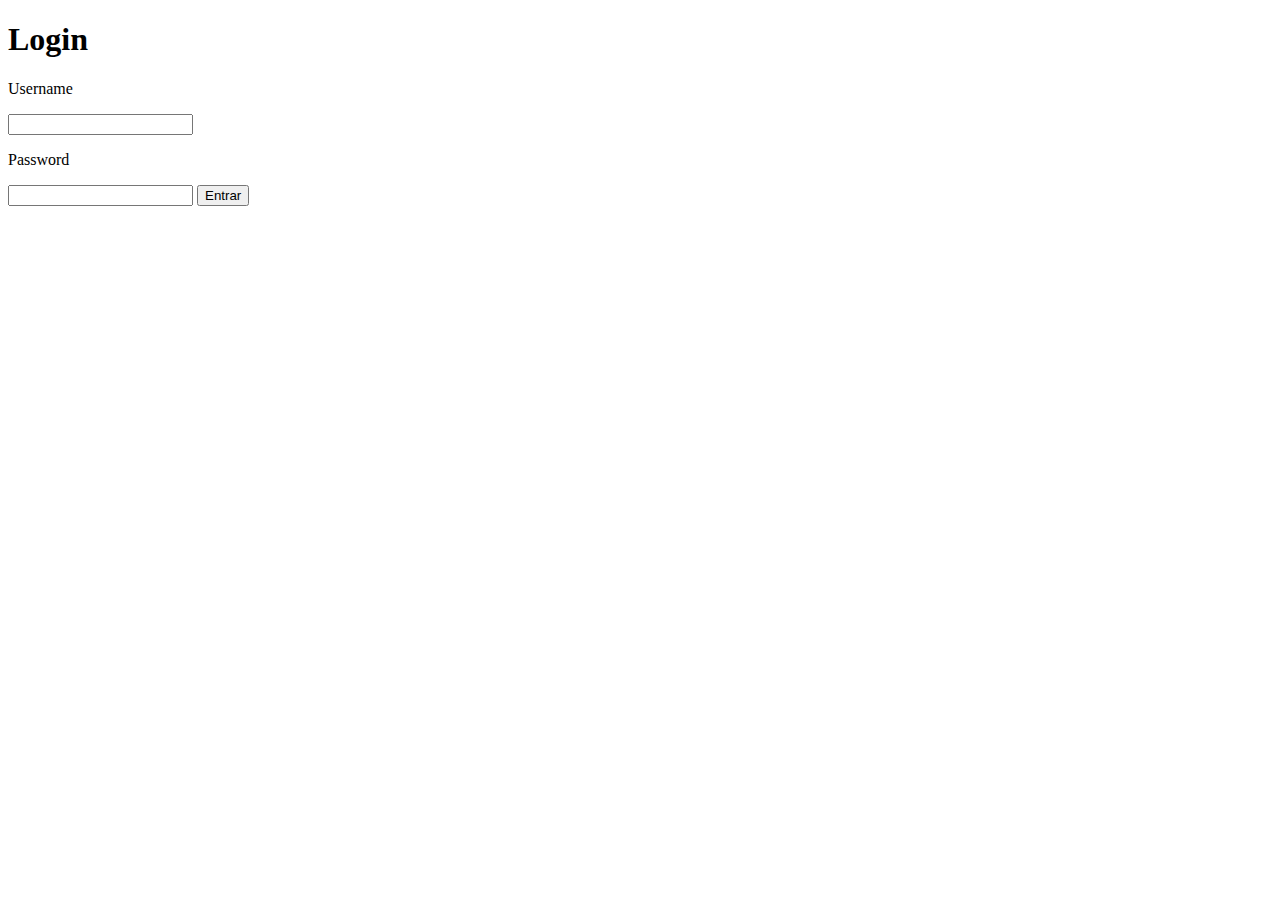
==== exemplo01/target/exemplo01/index.html @ db00f1a1 "New project login" ====
<!DOCTYPE html>
<html>
<head>
  <meta charset="UTF-8">
  <title>Exemplo Login</title>
</head>
<body>
<h1>Login</h1>
<form method="POST" action="login">
  <p>Username</p>
  <input type="text" name="username"/>
  <p>Password</p>
  <input type="password" name="password"/>
  <button type="submit">Entrar</button>
</form>
</body>
</html>
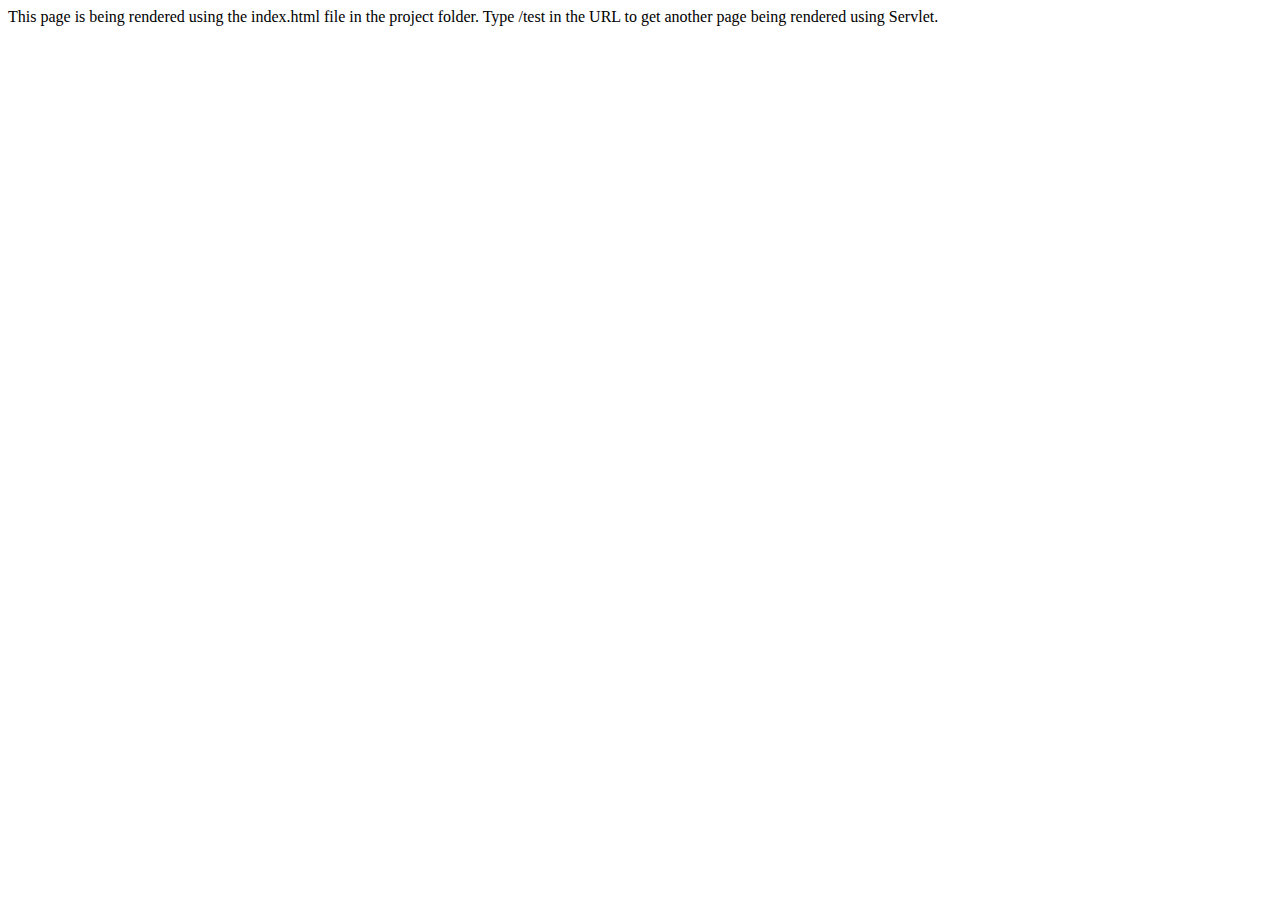
==== commit 72cf9d90: "Changes" ====
--- a/exemplo01/target/exemplo01/index.html
+++ b/exemplo01/target/exemplo01/index.html
@@ -1,17 +1,11 @@
 <!DOCTYPE html>
-<html>
+<html lang="en">
 <head>
-  <meta charset="UTF-8">
-  <title>Exemplo Login</title>
+    <meta charset="UTF-8">
+    <title>Title</title>
 </head>
 <body>
-<h1>Login</h1>
-<form method="POST" action="login">
-  <p>Username</p>
-  <input type="text" name="username"/>
-  <p>Password</p>
-  <input type="password" name="password"/>
-  <button type="submit">Entrar</button>
-</form>
+This page is being rendered using the index.html file in the project folder. Type /test in the URL to  get another page being rendered using Servlet.
+
 </body>
 </html>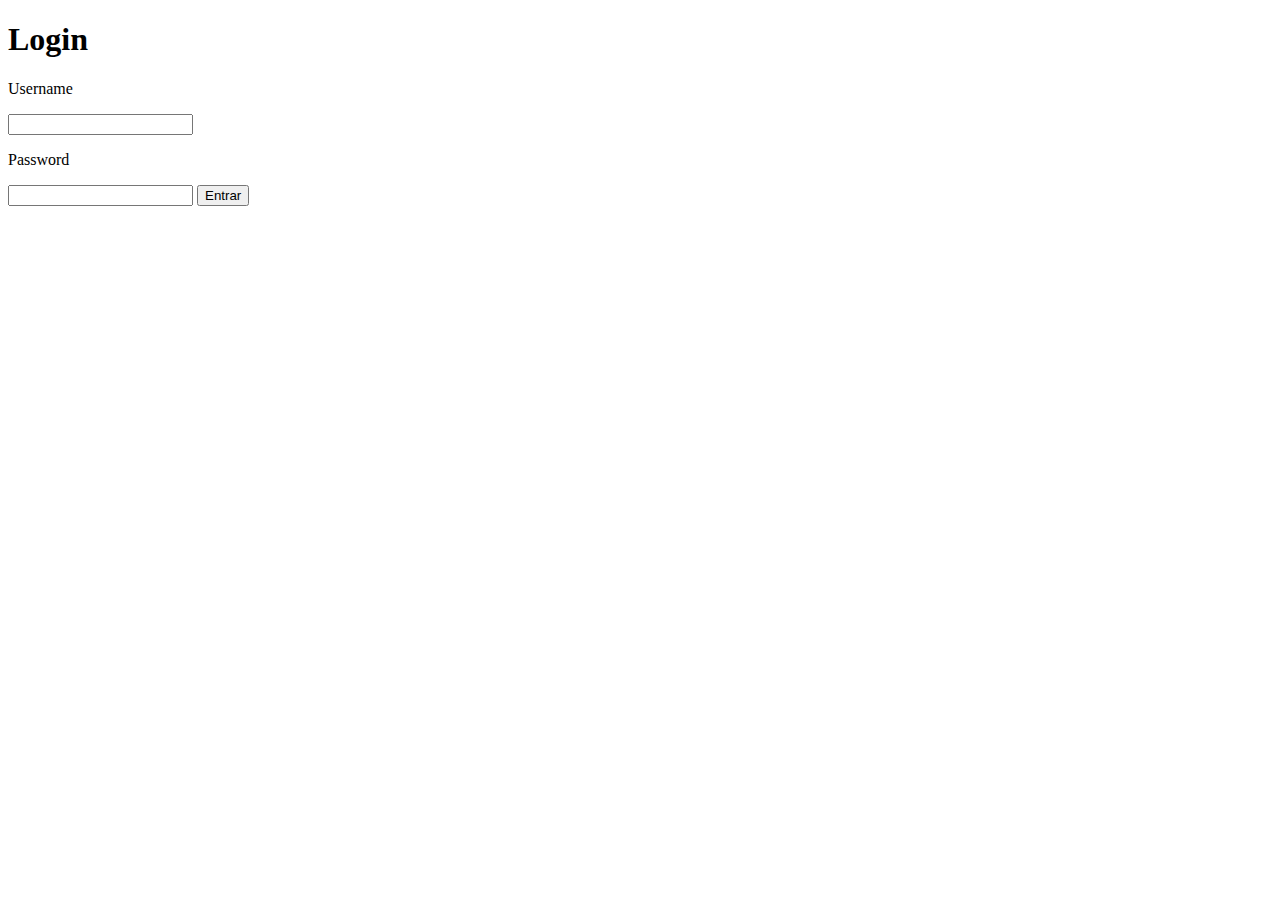
==== commit dbdaee6a: "New project login/update" ====
--- a/exemplo01/target/exemplo01/index.html
+++ b/exemplo01/target/exemplo01/index.html
@@ -1,11 +1,17 @@
 <!DOCTYPE html>
 <html lang="en">
 <head>
-    <meta charset="UTF-8">
-    <title>Title</title>
+  <meta charset="UTF-8">
+  <title>Exemplo Login</title>
 </head>
 <body>
-This page is being rendered using the index.html file in the project folder. Type /test in the URL to  get another page being rendered using Servlet.
-
+<h1>Login</h1>
+<form method="POST" action="login">
+  <p>Username</p>
+  <input type="text" name="username"/>
+  <p>Password</p>
+  <input type="password" name="password"/>
+  <button type="submit">Entrar</button>
+</form>
 </body>
 </html>